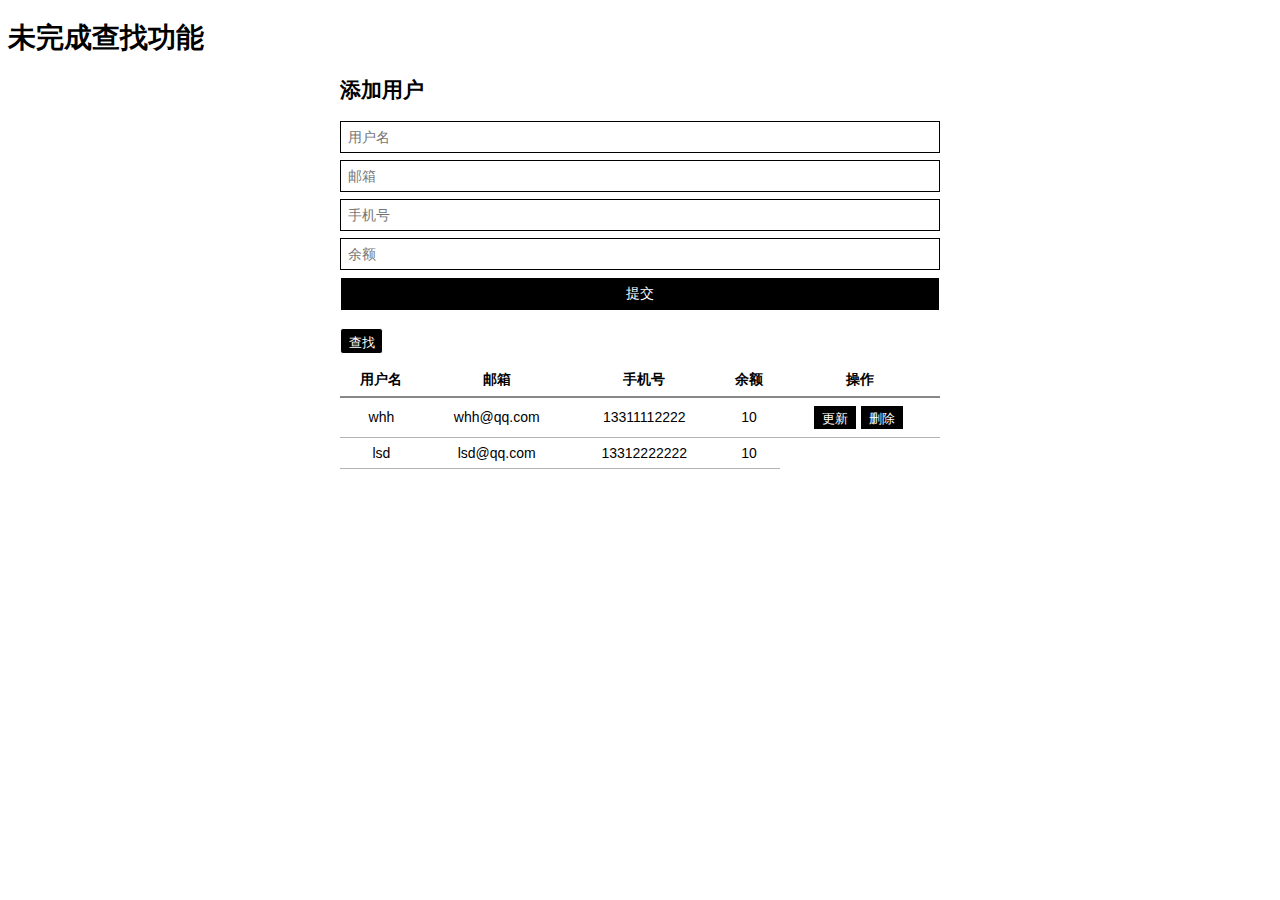
==== index.html @ d620d1b6 "a little change" ====
<!DOCTYPE html>
<html lang="en">

<head>
    <meta charset="UTF-8">
    <meta name="viewport" content="width=device-width, initial-scale=1.0">
    <meta http-equiv="X-UA-Compatible" content="ie=edge">
    <title>用户管理面板</title>
    <link rel="stylesheet" href="./css/main.css">
    <style>
        *{
            box-sizing: border-box;
        }
        :root{
            font-size: 14px;
            font-family: sans-serif;
        }
        #search{
            margin:10px 0;
            padding: 5px 7px 1px 8px;
            border-radius: 3px;
        }
    </style>
</head>

<body>
    <h1>未完成查找功能</h1>
    <main>
        <h2>添加用户</h2>
        <form id="form-add-user">
            <input type="text" name="username" placeholder="用户名">
            <input type="text" name="email" placeholder="邮箱">
            <input type="text" name="phone" placeholder="手机号">
            <input type="number" name="balance" placeholder="余额">
            <button type="submit">提交</button>

        </form>
        <button id="search">查找</button>
        <table id="user-table">
            <thead>
                <th>用户名</th>
                <th>邮箱</th>
                <th>手机号</th>
                <th>余额</th>
                <th>操作</th>
            </thead>
            <tbody>
                <tr>
                    <td>whh</td>
                    <td>whh@qq.com</td>
                    <td>13311112222</td>
                    <td>10</td>
                    <td><button class="my-btn">更新</button><button class="my-btn">删除</button></td>
                </tr>
                <tr>
                    <td>lsd</td>
                    <td>lsd@qq.com</td>
                    <td>13312222222</td>
                    <td>10</td>
                </tr>
            </tbody>
        </table>
    </main>

</body>

</html>
<script src="./js/MockAPI.js"></script>
<script src="./js/main.js"></script>
<script>



</script>
---- css/main.css ----
main {
    max-width: 600px;
    margin-left: auto;
    margin-right: auto;
}

table {
    width: 100%;
    border-collapse: collapse;
    text-align: center;
}

button {
    background: #000;
    color: #fff;
    cursor: pointer;
    border: 1px solid;
}

button:active {
    /* outline:1px solid #000; */
    cursor: default;
}

.my-btn {
    padding: 4px 8px 1px 8px;
    margin-right: 3px;
}

th,
td {
    border-bottom: 1px solid rgba(0, 0, 0, .3);
    padding: .5em;
}

th {
    border-width: 2px;
    border-color: #888;
}

form input,
form button {
    width: 100%;
    margin-bottom: .5em;
    padding: .5em;
    border: 1px solid;
    font-size: inherit;
}

form input:focus,
button:focus {
    outline: 0;
}

.tr {
    text-align: right;
}

[hidden] {
    display: none;
}
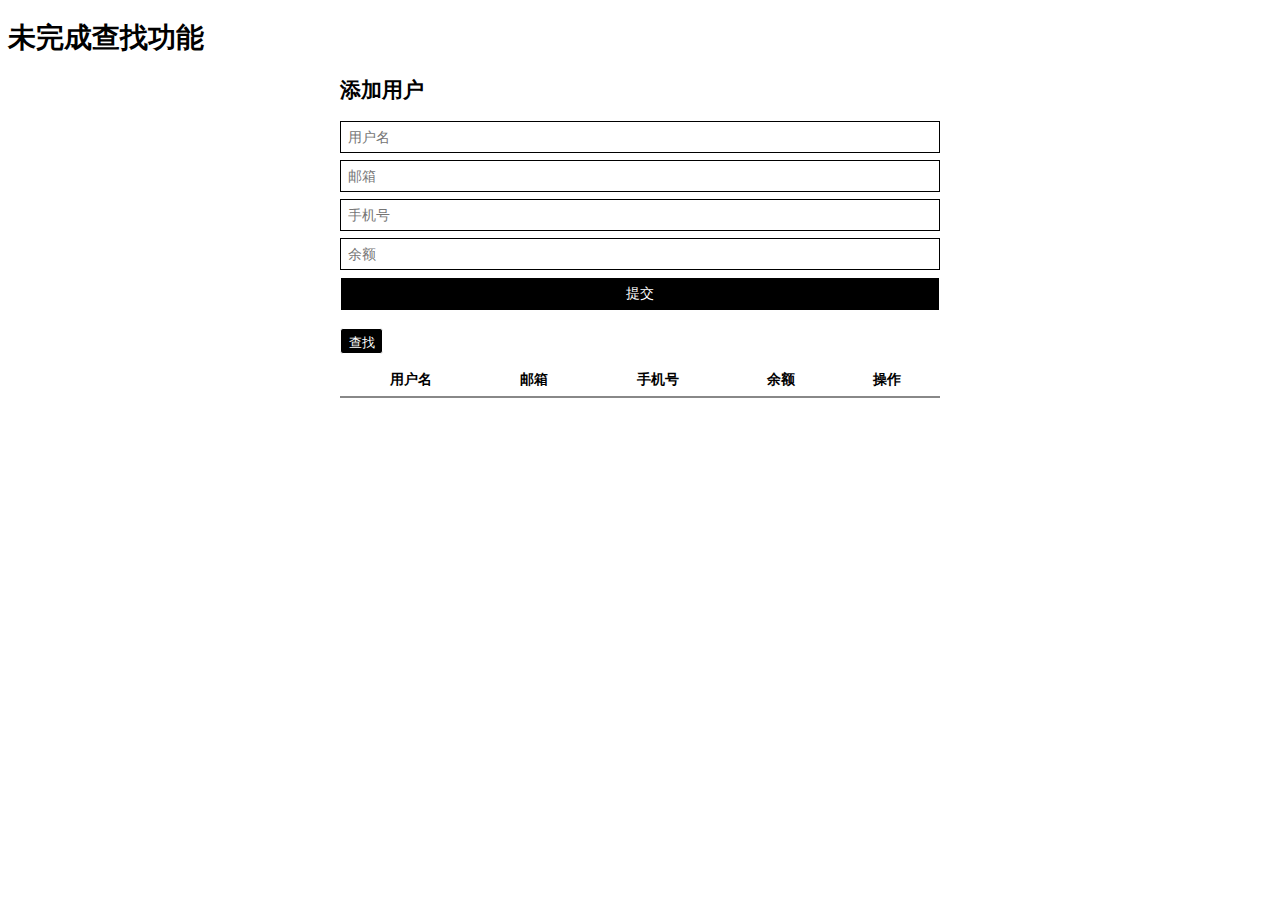
==== commit 3f824e71: "delete test data" ====
--- a/index.html
+++ b/index.html
@@ -45,19 +45,6 @@
                 <th>操作</th>
             </thead>
             <tbody>
-                <tr>
-                    <td>whh</td>
-                    <td>whh@qq.com</td>
-                    <td>13311112222</td>
-                    <td>10</td>
-                    <td><button class="my-btn">更新</button><button class="my-btn">删除</button></td>
-                </tr>
-                <tr>
-                    <td>lsd</td>
-                    <td>lsd@qq.com</td>
-                    <td>13312222222</td>
-                    <td>10</td>
-                </tr>
             </tbody>
         </table>
     </main>
